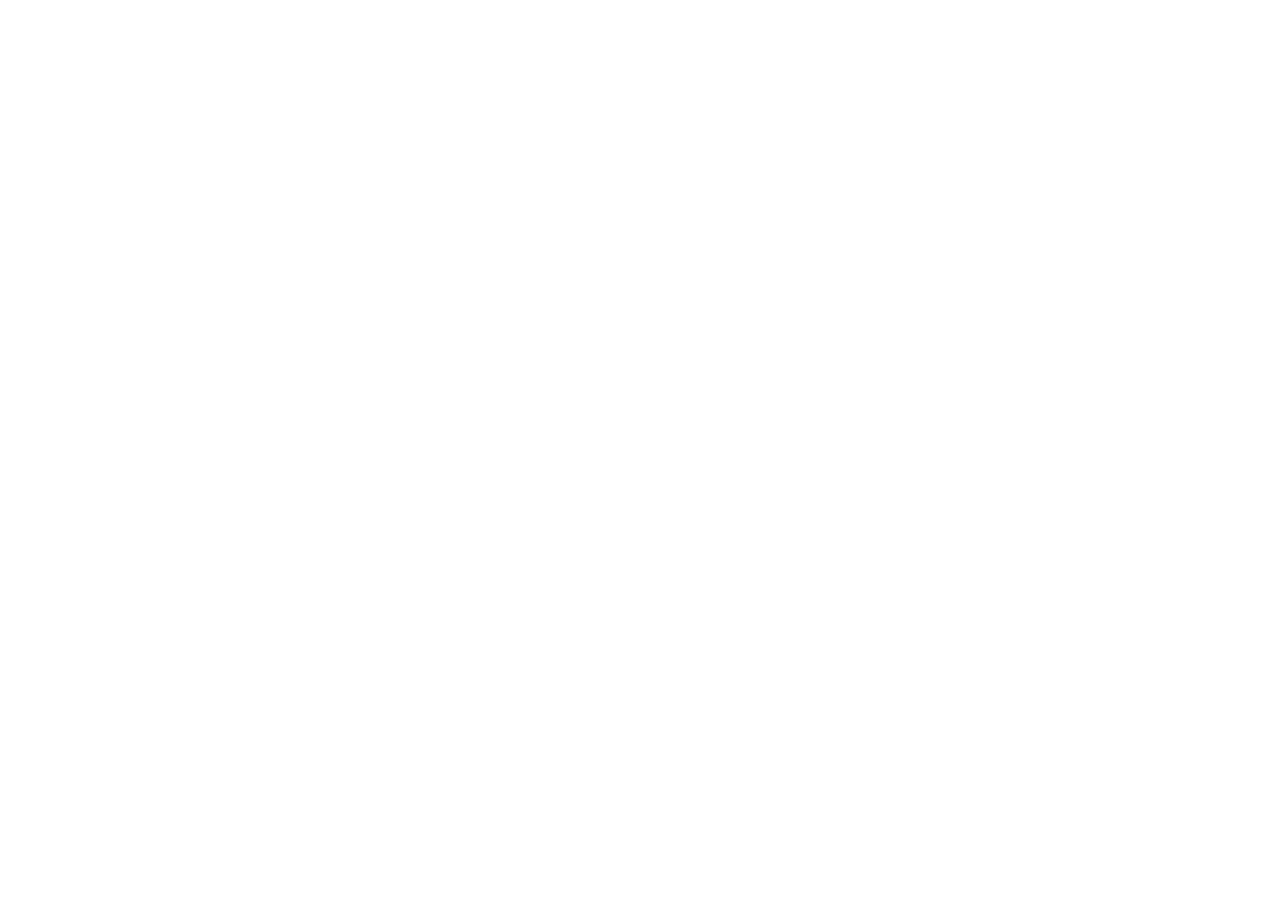
==== mod2_solution/index.html @ 58054b2a "init commit of module2 solution" ====
<!DOCTYPE html>
<html lang="en">
<head>
  <meta charset="UTF-8">
  <meta http-equiv="X-UA-Compatible" content="IE=edge">
  <meta name="viewport" content="width=device-width, initial-scale=1.0">
  <title>Document</title>
</head>
<body>
  
</body>
</html>
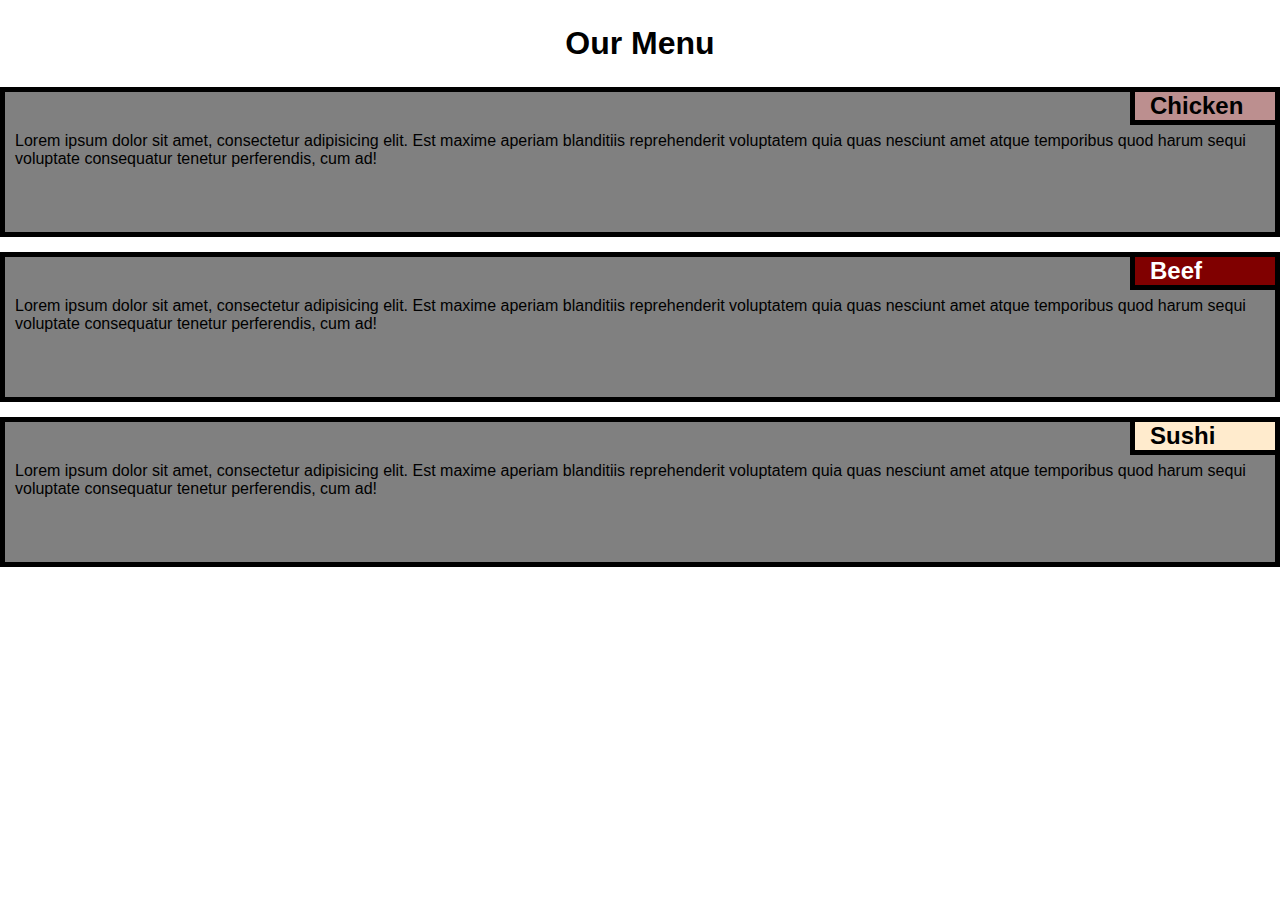
==== commit da9013a2: "add styles.css and do some code to index.html" ====
--- a/mod2_solution/index.html
+++ b/mod2_solution/index.html
@@ -4,9 +4,32 @@
   <meta charset="UTF-8">
   <meta http-equiv="X-UA-Compatible" content="IE=edge">
   <meta name="viewport" content="width=device-width, initial-scale=1.0">
-  <title>Document</title>
+  <title>Module2 solution</title>
+  <link rel="stylesheet" href="css/styles.css">
+
+
 </head>
 <body>
+  <h1>Our Menu</h1>
+
+  <section>
+    <h2 id="h21">Chicken</h2>
+    <p>
+      Lorem ipsum dolor sit amet, consectetur adipisicing elit. Est maxime aperiam blanditiis reprehenderit voluptatem quia quas nesciunt amet atque temporibus quod harum sequi voluptate consequatur tenetur perferendis, cum ad!
+    </p>
+  </section>
+  <section>
+    <h2 id="h22">Beef</h2>
+    <p>
+      Lorem ipsum dolor sit amet, consectetur adipisicing elit. Est maxime aperiam blanditiis reprehenderit voluptatem quia quas nesciunt amet atque temporibus quod harum sequi voluptate consequatur tenetur perferendis, cum ad!
+    </p>
+  </section>
+  <section>
+    <h2 id="h23">Sushi</h2>
+    <p>
+      Lorem ipsum dolor sit amet, consectetur adipisicing elit. Est maxime aperiam blanditiis reprehenderit voluptatem quia quas nesciunt amet atque temporibus quod harum sequi voluptate consequatur tenetur perferendis, cum ad!
+    </p>
+  </section>
   
 </body>
 </html>--- a/mod2_solution/css/styles.css
+++ b/mod2_solution/css/styles.css
@@ -0,0 +1,138 @@
+* {
+  box-sizing: border-box;
+  margin: 0;
+  padding: 0;
+  font-family: Helvetica;
+}
+h1 {
+  margin: 25px 25px;
+  text-align: center;
+}
+
+section {
+  position: relative;
+  border: 5px solid black;
+  background-color: gray;
+  height: 150px;
+  margin-bottom: 15px;
+  margin-right: auto;
+  margin-left: auto;
+  padding: 10px;
+  
+}
+
+h2 {
+  width: 150px;
+  position: absolute;
+  top: -5px;
+  right: -5px;
+  border: 5px solid black;
+  margin: 0px;
+  padding: 0px 15px 0px 15px;
+}
+
+#h21 {
+  background-color: rosybrown;
+}
+
+#h22 {
+  background-color: maroon;
+  color: white;
+}
+
+#h23 {
+  background-color:blanchedalmond;
+}
+
+p {
+  position: relative;
+  top: 30px;
+}
+
+/********** Large devices only **********/
+@media (min-width: 1200px) {
+  .col-lg-1, .col-lg-2, .col-lg-3, .col-lg-4, .col-lg-5, .col-lg-6, .col-lg-7, .col-lg-8, .col-lg-9, .col-lg-10, .col-lg-11, .col-lg-12 {
+    float: left;
+    border: 1px solid green;
+  }
+  .col-lg-1 {
+    width: 8.33%;
+  }
+  .col-lg-2 {
+    width: 16.66%;
+  }
+  .col-lg-3 {
+    width: 25%;
+  }
+  .col-lg-4 {
+    width: 33.33%;
+  }
+  .col-lg-5 {
+    width: 41.66%;
+  }
+  .col-lg-6 {
+    width: 50%;
+  }
+  .col-lg-7 {
+    width: 58.33%;
+  }
+  .col-lg-8 {
+    width: 66.66%;
+  }
+  .col-lg-9 {
+    width: 74.99%;
+  }
+  .col-lg-10 {
+    width: 83.33%;
+  }
+  .col-lg-11 {
+    width: 91.66%;
+  }
+  .col-lg-12 {
+    width: 100%;
+  }
+}
+
+/********** Medium devices only **********/
+@media (min-width: 992px) and (max-width: 1199px) {
+  .col-md-1, .col-md-2, .col-md-3, .col-md-4, .col-md-5, .col-md-6, .col-md-7, .col-md-8, .col-md-9, .col-md-10, .col-md-11, .col-md-12 {
+    float: left;
+    border: 1px solid green;
+  }
+  .col-md-1 {
+    width: 8.33%;
+  }
+  .col-md-2 {
+    width: 16.66%;
+  }
+  .col-md-3 {
+    width: 25%;
+  }
+  .col-md-4 {
+    width: 33.33%;
+  }
+  .col-md-5 {
+    width: 41.66%;
+  }
+  .col-md-6 {
+    width: 50%;
+  }
+  .col-md-7 {
+    width: 58.33%;
+  }
+  .col-md-8 {
+    width: 66.66%;
+  }
+  .col-md-9 {
+    width: 74.99%;
+  }
+  .col-md-10 {
+    width: 83.33%;
+  }
+  .col-md-11 {
+    width: 91.66%;
+  }
+  .col-md-12 {
+    width: 100%;
+  }
+}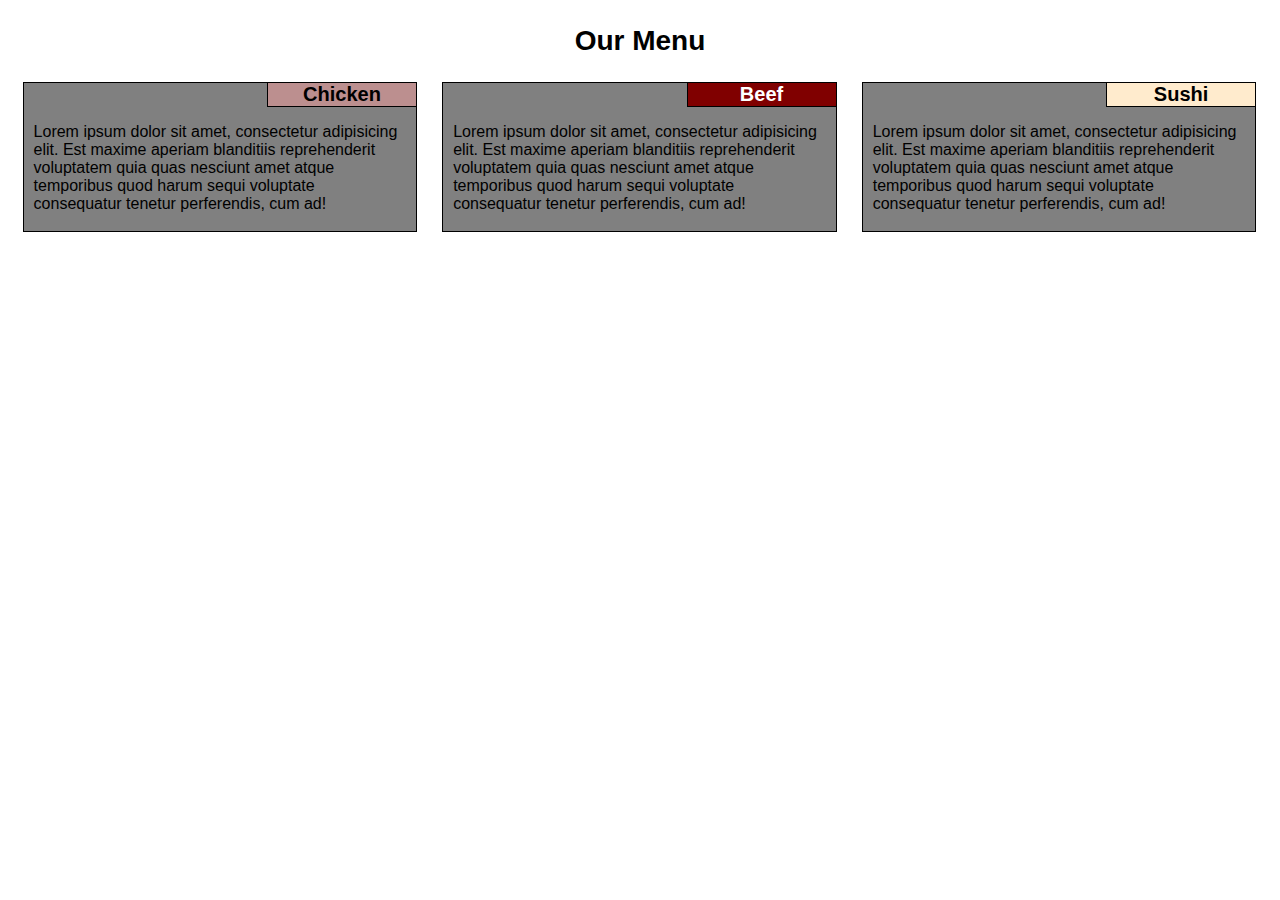
==== commit 90233a8d: "add worked solution" ====
--- a/mod2_solution/index.html
+++ b/mod2_solution/index.html
@@ -12,24 +12,26 @@
 <body>
   <h1>Our Menu</h1>
 
-  <section>
-    <h2 id="h21">Chicken</h2>
-    <p>
-      Lorem ipsum dolor sit amet, consectetur adipisicing elit. Est maxime aperiam blanditiis reprehenderit voluptatem quia quas nesciunt amet atque temporibus quod harum sequi voluptate consequatur tenetur perferendis, cum ad!
-    </p>
-  </section>
-  <section>
-    <h2 id="h22">Beef</h2>
-    <p>
-      Lorem ipsum dolor sit amet, consectetur adipisicing elit. Est maxime aperiam blanditiis reprehenderit voluptatem quia quas nesciunt amet atque temporibus quod harum sequi voluptate consequatur tenetur perferendis, cum ad!
-    </p>
-  </section>
-  <section>
-    <h2 id="h23">Sushi</h2>
-    <p>
-      Lorem ipsum dolor sit amet, consectetur adipisicing elit. Est maxime aperiam blanditiis reprehenderit voluptatem quia quas nesciunt amet atque temporibus quod harum sequi voluptate consequatur tenetur perferendis, cum ad!
-    </p>
-  </section>
+  <div class="row">
+    <section class="col-lg-4 col-md-6">
+      <h2 id="h21">Chicken</h2>
+      <p>
+        Lorem ipsum dolor sit amet, consectetur adipisicing elit. Est maxime aperiam blanditiis reprehenderit voluptatem quia quas nesciunt amet atque temporibus quod harum sequi voluptate consequatur tenetur perferendis, cum ad!
+      </p>
+    </section>
+    <section class="col-lg-4 col-md-6">
+      <h2 id="h22">Beef</h2>
+      <p>
+        Lorem ipsum dolor sit amet, consectetur adipisicing elit. Est maxime aperiam blanditiis reprehenderit voluptatem quia quas nesciunt amet atque temporibus quod harum sequi voluptate consequatur tenetur perferendis, cum ad!
+      </p>
+    </section>
+    <section class="col-lg-4 col-md-6" id="last">
+      <h2 id="h23">Sushi</h2>
+      <p>
+        Lorem ipsum dolor sit amet, consectetur adipisicing elit. Est maxime aperiam blanditiis reprehenderit voluptatem quia quas nesciunt amet atque temporibus quod harum sequi voluptate consequatur tenetur perferendis, cum ad!
+      </p>
+    </section>
+  </div>
   
 </body>
 </html>--- a/mod2_solution/css/styles.css
+++ b/mod2_solution/css/styles.css
@@ -7,16 +7,15 @@
 h1 {
   margin: 25px 25px;
   text-align: center;
+  font-size: 1.75em;
 }
 
 section {
   position: relative;
-  border: 5px solid black;
+  border: 1px solid black;
   background-color: gray;
-  height: 150px;
+  min-height: 150px;
   margin-bottom: 15px;
-  margin-right: auto;
-  margin-left: auto;
   padding: 10px;
   
 }
@@ -24,11 +23,13 @@
 h2 {
   width: 150px;
   position: absolute;
-  top: -5px;
-  right: -5px;
-  border: 5px solid black;
+  top: -1px;
+  right: -1px;
+  border: 1px solid black;
   margin: 0px;
   padding: 0px 15px 0px 15px;
+  text-align: center;
+  font-size: 1.25em;
 }
 
 #h21 {
@@ -45,15 +46,19 @@
 }
 
 p {
-  position: relative;
-  top: 30px;
+  margin-top: 30px;
+}
+
+/* Simple Responsive Framework. */
+.row {
+  width: 100%;
+  padding: 0 10px;
 }
 
 /********** Large devices only **********/
-@media (min-width: 1200px) {
+@media (min-width: 992px) {
   .col-lg-1, .col-lg-2, .col-lg-3, .col-lg-4, .col-lg-5, .col-lg-6, .col-lg-7, .col-lg-8, .col-lg-9, .col-lg-10, .col-lg-11, .col-lg-12 {
     float: left;
-    border: 1px solid green;
   }
   .col-lg-1 {
     width: 8.33%;
@@ -65,7 +70,9 @@
     width: 25%;
   }
   .col-lg-4 {
-    width: 33.33%;
+    width: 31.3%;
+    margin-left: 1%;
+    margin-right: 1%;
   }
   .col-lg-5 {
     width: 41.66%;
@@ -94,10 +101,9 @@
 }
 
 /********** Medium devices only **********/
-@media (min-width: 992px) and (max-width: 1199px) {
+@media (min-width: 768px) and (max-width: 991px) {
   .col-md-1, .col-md-2, .col-md-3, .col-md-4, .col-md-5, .col-md-6, .col-md-7, .col-md-8, .col-md-9, .col-md-10, .col-md-11, .col-md-12 {
     float: left;
-    border: 1px solid green;
   }
   .col-md-1 {
     width: 8.33%;
@@ -115,7 +121,12 @@
     width: 41.66%;
   }
   .col-md-6 {
-    width: 50%;
+    width: 48%;
+    margin-left: 1%;
+    margin-right: 1%;
+  }
+  .col-md-6#last {
+    width: 98%;
   }
   .col-md-7 {
     width: 58.33%;
